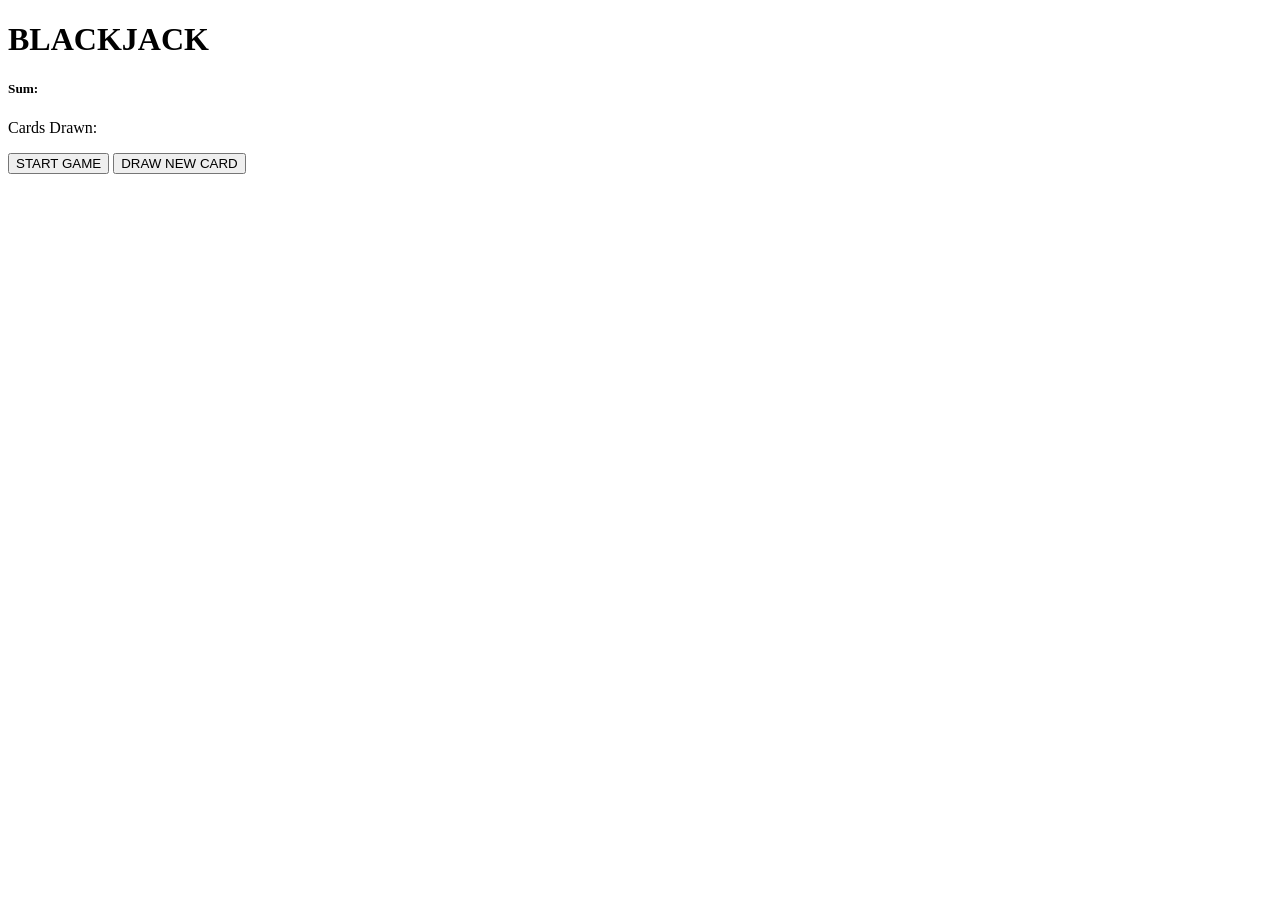
==== index.html @ e29c8b0d "edits" ====
<!DOCTYPE html>
<html lang="en">
<head>
    <meta charset="UTF-8">
    <meta http-equiv="X-UA-Compatible" content="IE=edge">
    <meta name="viewport" content="width=device-width, initial-scale=1.0">
    <title>BlackJack</title>
    <link rel="stylesheet" href="C:\Users\HP-PC\Desktop\BlackJack Game\content\style.css">
</head>
<body>
    
    <div class="main-bg">
        <div><h1 id="main-heading">BLACKJACK</h1></div>
        <div class="main-cnt">
            
            
            <h5 id="sum"> Sum: </h5>
            <h3 id="message"></h3>
            <p id="cards-el">Cards Drawn: </p>
            <button id="start" onclick="startGame()">START GAME</button>
            <button id="new-card" onclick="newCard()">DRAW NEW CARD</button>
        </div>
    </div>
    <script src="C:\Users\HP-PC\Desktop\BlackJack Game\content\javascript.js"></script>
</body>
</html>
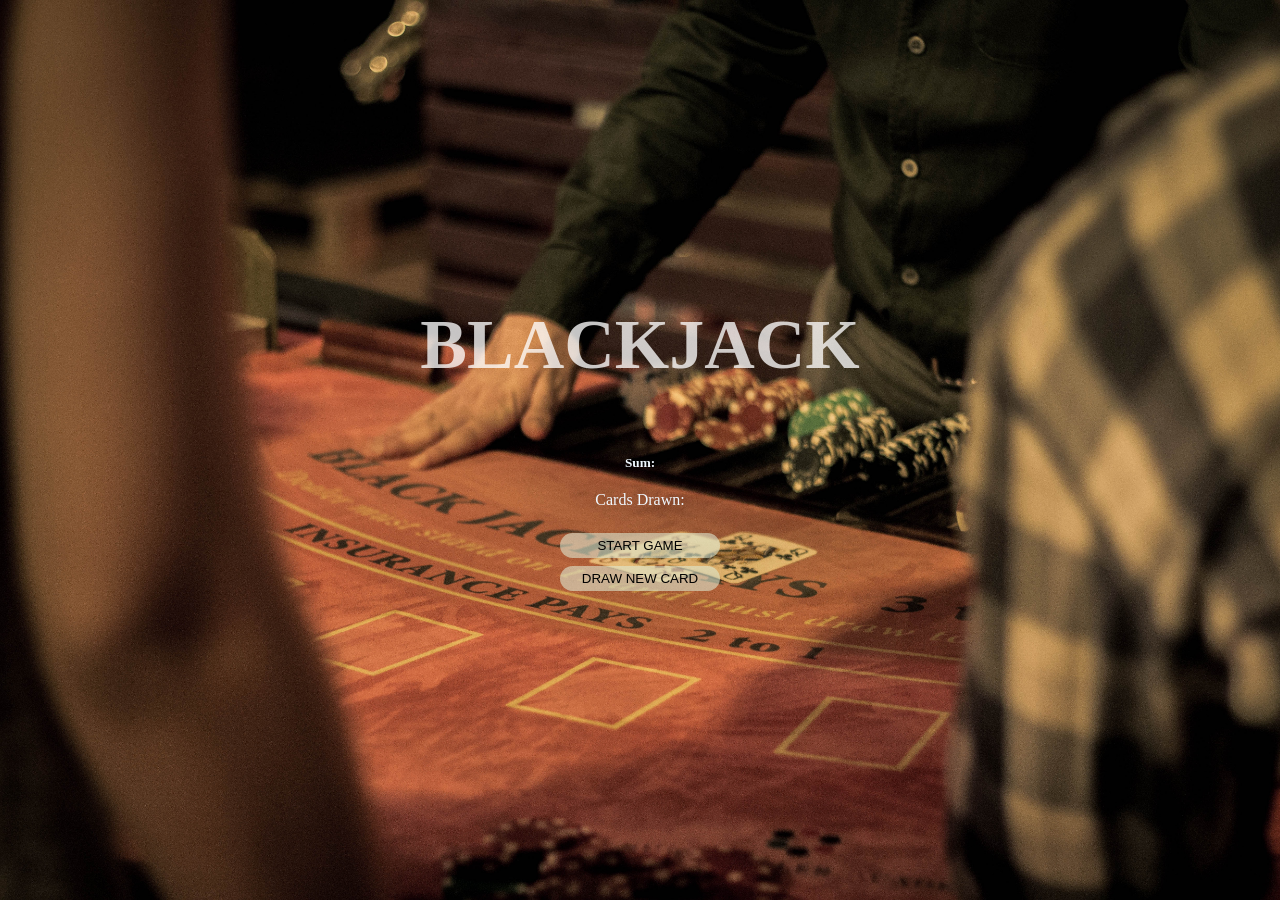
==== commit fc4e8f10: "Update index.html" ====
--- a/index.html
+++ b/index.html
@@ -5,7 +5,7 @@
     <meta http-equiv="X-UA-Compatible" content="IE=edge">
     <meta name="viewport" content="width=device-width, initial-scale=1.0">
     <title>BlackJack</title>
-    <link rel="stylesheet" href="C:\Users\HP-PC\Desktop\BlackJack Game\content\style.css">
+    <link rel="stylesheet" href="style.css">
 </head>
 <body>
     
@@ -23,4 +23,4 @@
     </div>
     <script src="C:\Users\HP-PC\Desktop\BlackJack Game\content\javascript.js"></script>
 </body>
-</html>+</html>
--- a/style.css
+++ b/style.css
@@ -0,0 +1,52 @@
+*{
+    margin: 0;
+    padding: 0;
+}
+body{
+    color:aliceblue;
+    display: flex;
+    align-items: center;
+    justify-content: center;
+    flex-direction: column;
+}
+
+button{
+    width: 160px;
+    padding: 5px 10px;
+    cursor: pointer;
+    margin: 4px 0px;
+    border-style: none;
+    border-radius: 20px;
+    text-align: center;
+    background-color: rgba(223, 233, 209, 0.588);
+
+}
+.main-bg{
+    background:url('./images/blackjackbg.jpg');
+    height: 100vh;
+    width: 100%;
+    background-size: cover;
+    background-position: center;
+    display: flex;
+    align-items: center;
+    justify-content: center;
+    flex-direction: column;
+}
+.main-cnt{
+    display: flex;
+    align-items: center;
+    justify-content: center;
+    flex-direction: column;
+}
+#main-heading{
+    color: rgba(255, 255, 255, 0.768);
+    font-size: 70px;
+    margin-bottom: 40px;
+}
+#sum{
+    margin: 30px 0px 0px 0px
+}
+#cards-el{
+    margin:20px 0px
+}
+
